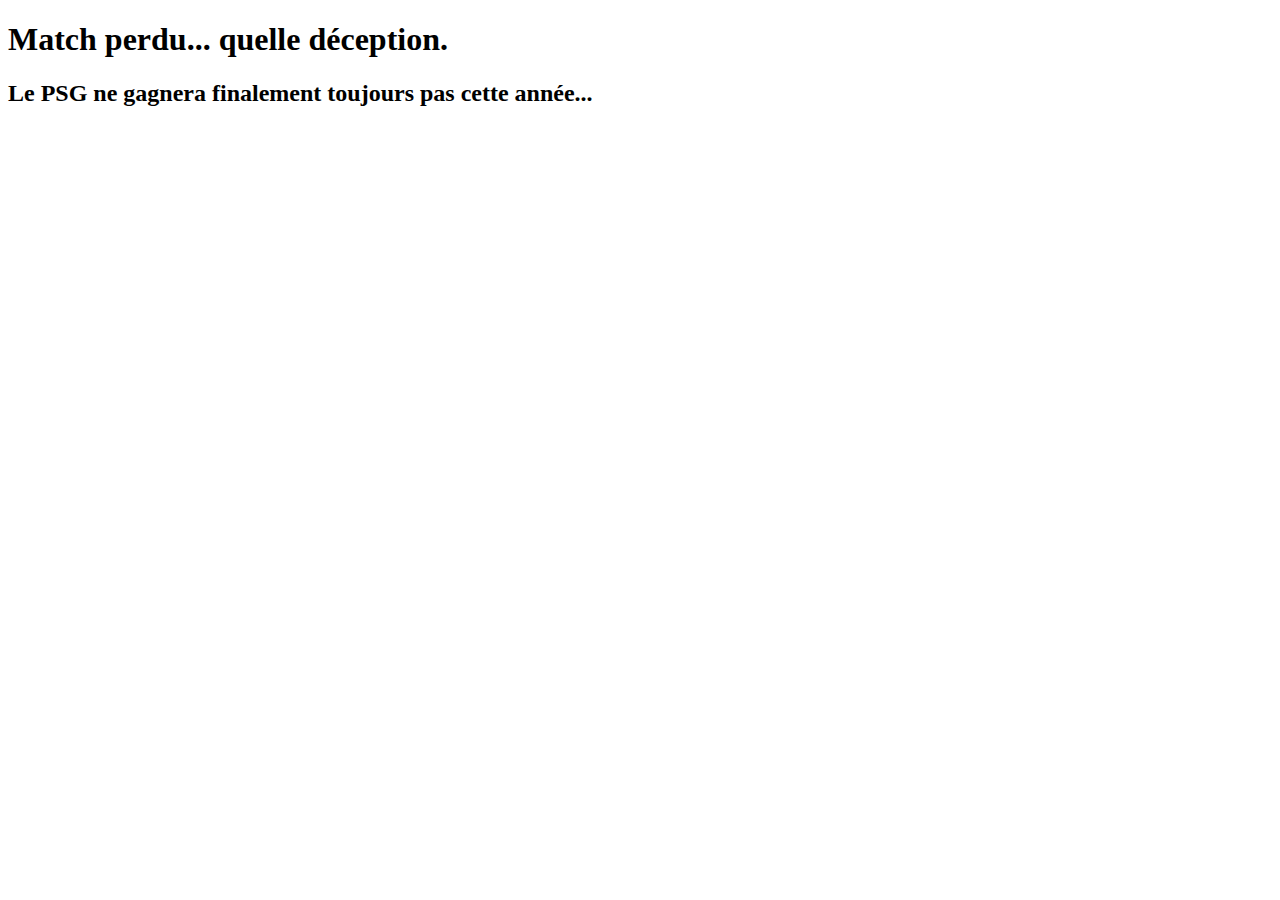
==== aventure/defaite.html @ 36499de6 "ajouter les aventures" ====
<!doctype html>
<html lang="fr">
  <head>
    <meta charset="UTF-8" />
    <meta name="viewport" content="width=device-width, initial-scale=1.0" />
    <title>Aventure</title>
  </head>
  <body>
    <h1> Match perdu... quelle déception.</h1>
    <h2>
        Le PSG ne gagnera finalement toujours pas cette année...
    </h2>

  </body>
</html>
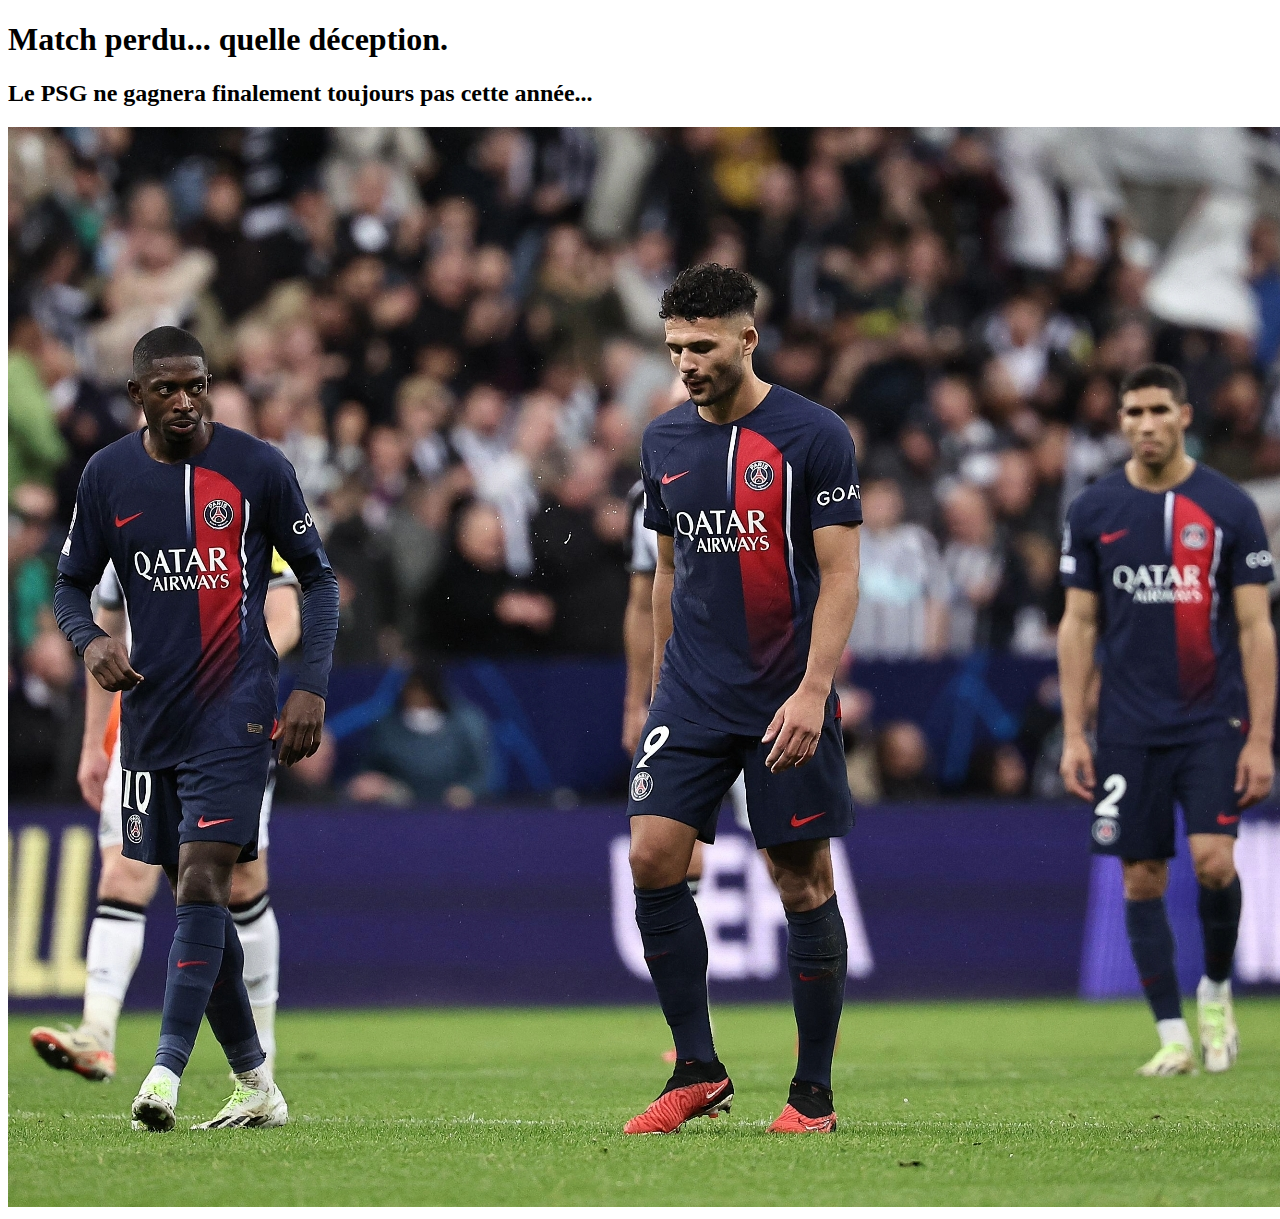
==== commit 8cc2b26d: "ajouter mon aventure" ====
--- a/aventure/defaite.html
+++ b/aventure/defaite.html
@@ -10,6 +10,6 @@
     <h2>
         Le PSG ne gagnera finalement toujours pas cette année...
     </h2>
-
+    <img src="cry1.jpg"> 
   </body>
 </html>